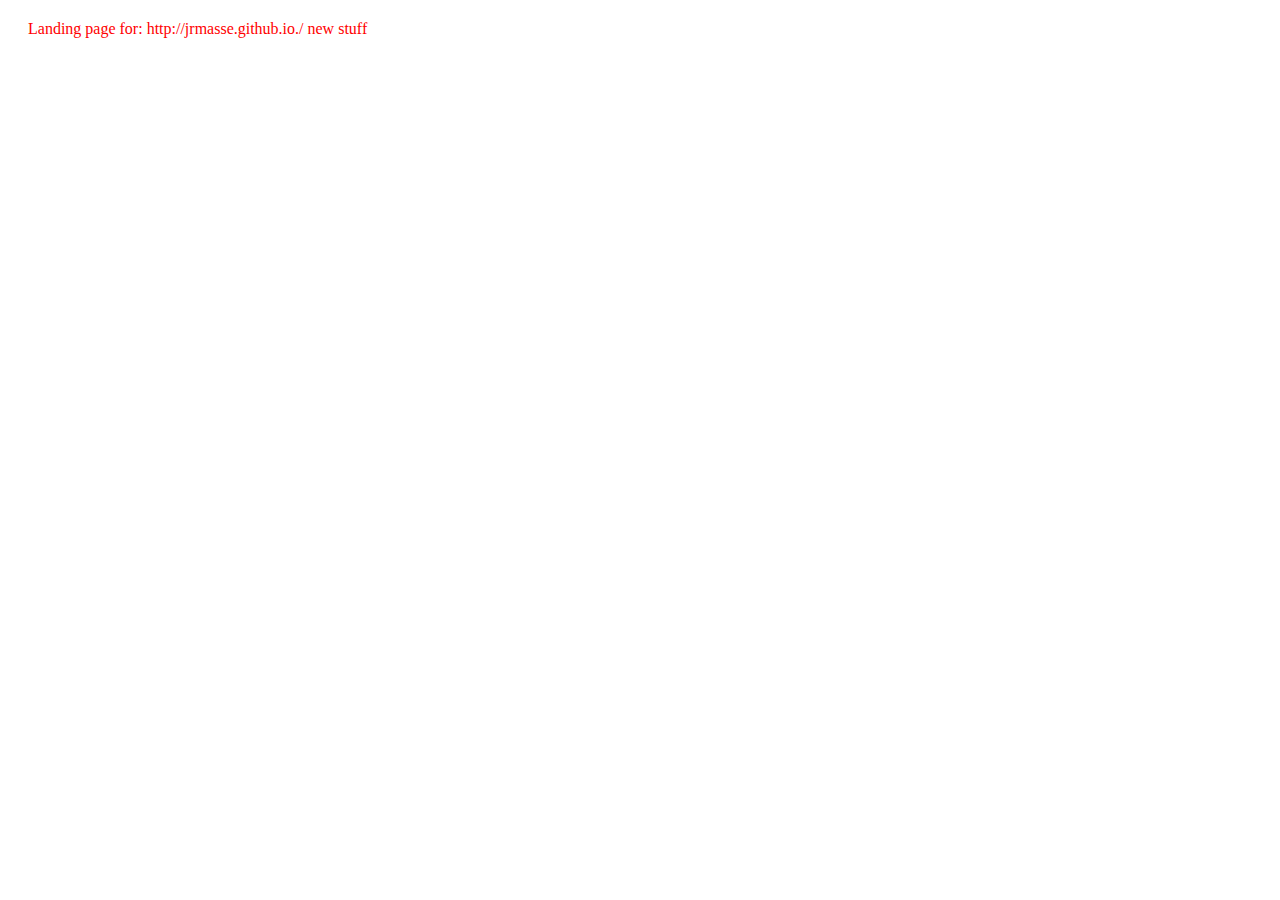
==== index.html @ 193ef0c2 "Test - first commit" ====
<!DOCTYPE html>
<html>

  <head>

    <link href="http://s3.amazonaws.com/codecademy-content/courses/ltp/css/shift.css" rel="stylesheet">    
    <link rel="stylesheet" href="http://s3.amazonaws.com/codecademy-content/courses/ltp/css/bootstrap.css">
    <link rel="stylesheet" href="/css/main.css">    
    
    <script src="https://ajax.googleapis.com/ajax/libs/jquery/1.11.3/jquery.min.js"></script>
    <script type="text/javascript" src="/scripts/navButtons.js"></script>    

  </head>

  <body>
    <div class="pageContainer">        
   
          	<div id="landPage" class="testStyle">
              Landing page for: http://jrmasse.github.io./
              new stuff
            </div>    

   </div>
</body>
---- css/main.css ----
.pageContainer{
	margin:20px;
}

ul.navigationBar{
	display: inline-block;
}

.center{
	text-align: center;	
}

.testStyle {
  color:#FF0000;
}

.testStyle2{
	color:#FF1111;
}
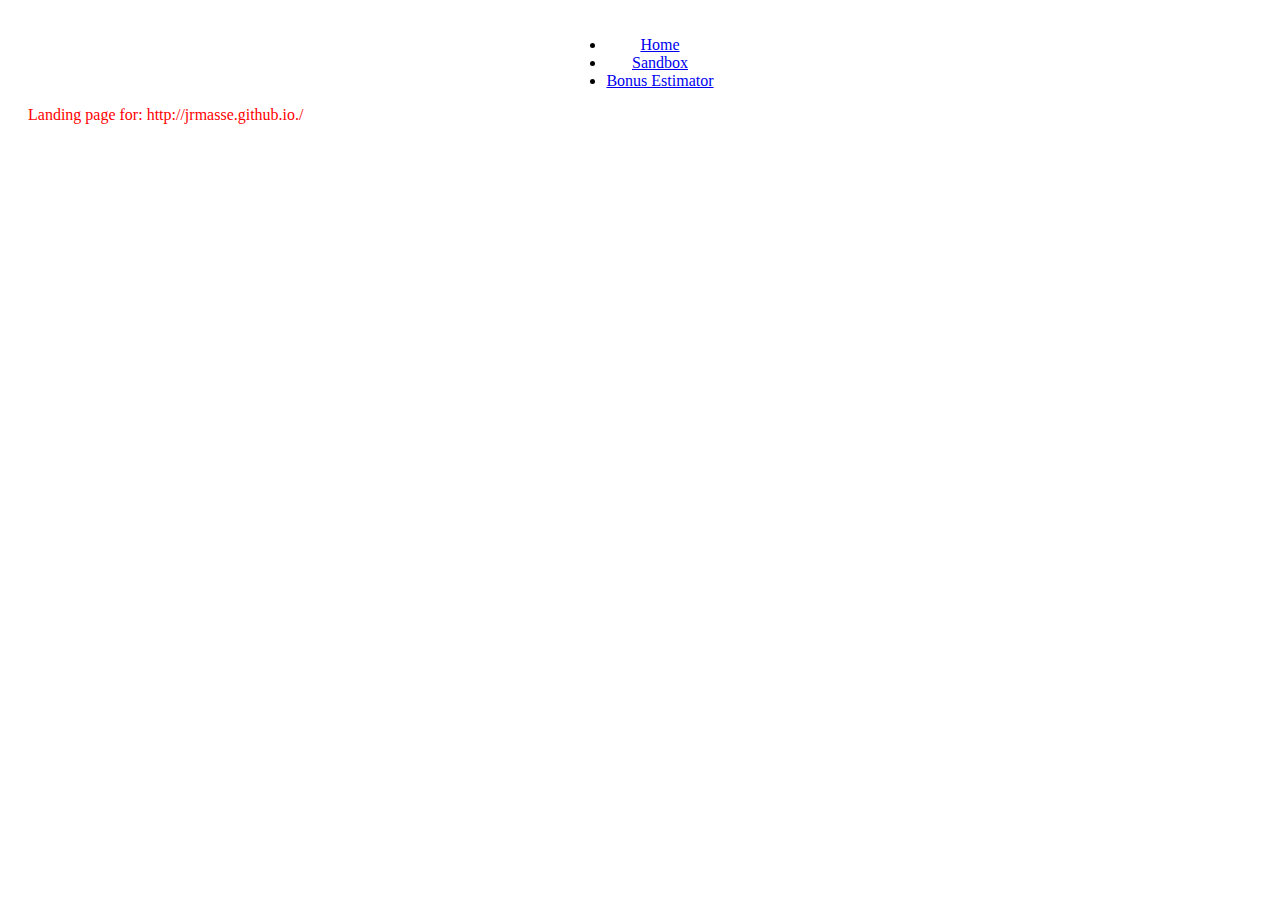
==== commit 9faeb233: "jan18th" ====
--- a/index.html
+++ b/index.html
@@ -6,19 +6,27 @@
     <link href="http://s3.amazonaws.com/codecademy-content/courses/ltp/css/shift.css" rel="stylesheet">    
     <link rel="stylesheet" href="http://s3.amazonaws.com/codecademy-content/courses/ltp/css/bootstrap.css">
     <link rel="stylesheet" href="/css/main.css">    
+    <link rel="stylesheet" href="/css/spacing.css">    
     
     <script src="https://ajax.googleapis.com/ajax/libs/jquery/1.11.3/jquery.min.js"></script>
     <script type="text/javascript" src="/scripts/navButtons.js"></script>    
+    <script type="text/javascript" src="/scripts/sandBox.js"></script>    
 
   </head>
 
   <body>
     <div class="pageContainer">        
-   
+     <div class='center'>
+      <ul class='nav nav-tabs navigationBar'>
+        <li id='homeBtn'><a href='http://localhost'>Home</a></li>
+        <li id='sandboxBtn'><a href='/sandbox/sandbox.html'>Sandbox</a></li>
+        <li id='bonusEstBtn'><a href='/bonusEst/bonusEst.html'>Bonus Estimator</a></li>
+      </ul>
+    </div>
+
           	<div id="landPage" class="testStyle">
               Landing page for: http://jrmasse.github.io./
-              new stuff
             </div>    
 
    </div>
-</body>  	+</body>  	
--- a/css/spacing.css
+++ b/css/spacing.css
@@ -0,0 +1,41 @@
+.inlineBlock{
+	display: inline-block;
+}
+.labelWidth{
+	width: 140px;
+}
+
+.pad5{
+	padding: 5px;
+}
+.pad10{
+	padding: 10px;
+}
+.padB10{
+	padding-bottom: 10px;
+}
+.pad15{
+	padding: 15px;
+}
+.padR15{
+	padding-right:15px;
+}
+.padR25{
+	padding-right:25px;
+}
+.padR45{
+	padding-right:45px;
+}
+
+.margin5{
+	margin: 5px;
+}
+.margin10{
+	margin: 10px;
+}
+.margin15{
+	margin: 15px;
+}
+.marginR15{
+	margin-right:15px;
+}